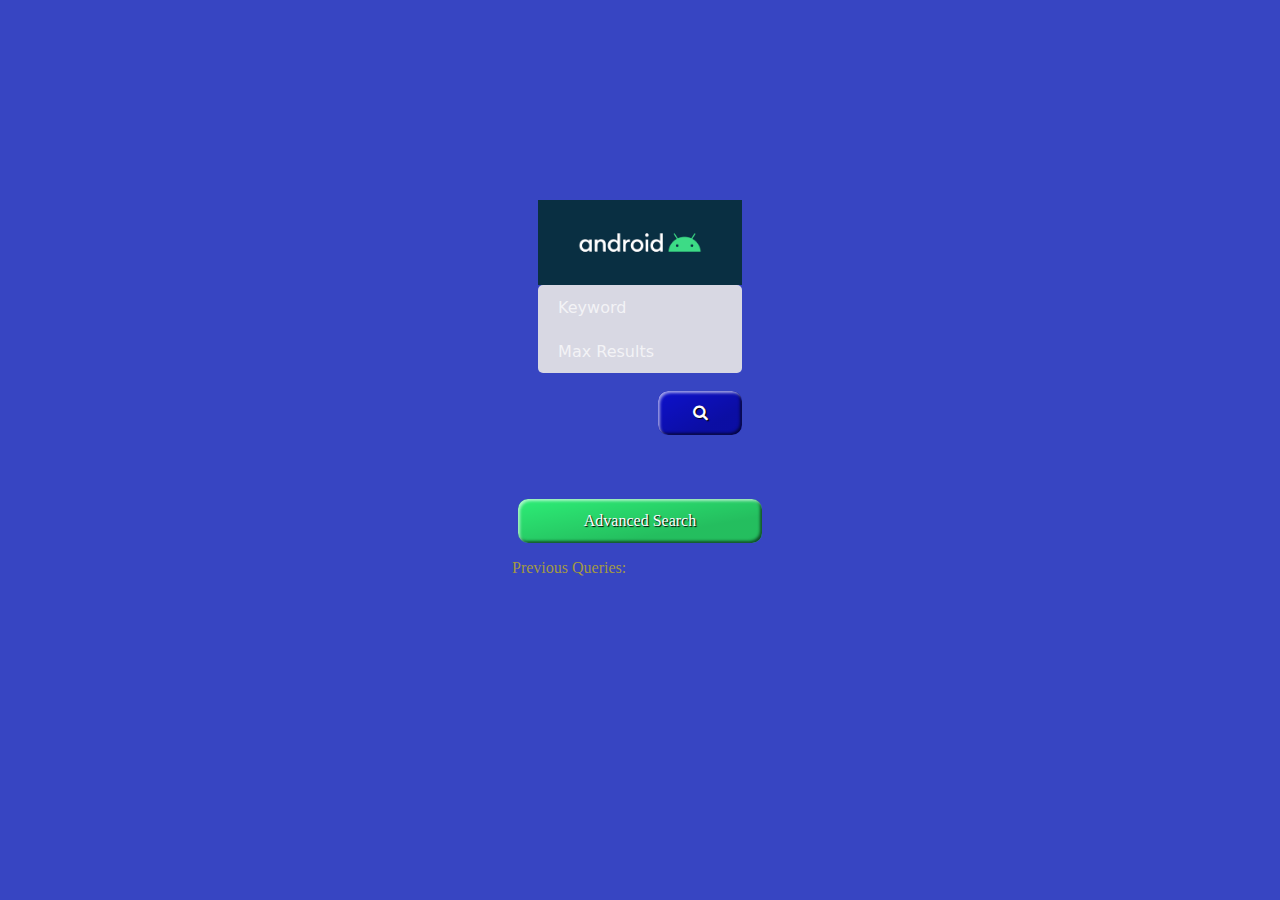
==== static/index.html @ 1edddcd5 "first commit" ====
<!DOCTYPE html>
<html lang='en' class=''>
  <head>
    <meta charset='UTF-8'>
    <meta name="viewport" content="width=device-width, initial-scale=1">
    <link rel="stylesheet" href="https://cdnjs.cloudflare.com/ajax/libs/font-awesome/4.7.0/css/font-awesome.min.css">
    <script src="https://ajax.googleapis.com/ajax/libs/jquery/3.4.1/jquery.min.js"></script>
    <title>Search Bar Demo</title>
    <style>
        .styled {
                    border: 0;
                    line-height: 2.5;
                    padding: 0 20px;
                    font-size: 1rem;
                    text-align: center;
                    color: #fff;
                    text-shadow: 1px 1px 1px #000;
                    border-radius: 10px;
                    background-color: rgb(45, 237, 118);
                    background-image: linear-gradient(to top left,
                                                    rgba(0, 0, 0, .2),
                                                    rgba(0, 0, 0, .2) 30%,
                                                    rgba(0, 0, 0, 0));
                    box-shadow: inset 2px 2px 3px rgba(255, 255, 255, .6),
                                inset -2px -2px 3px rgba(0, 0, 0, .6);
                }

                .styled:hover {
                    background-color:rgb(35, 192, 95);
                }

                .styled:active {
                    box-shadow: inset -2px -2px 3px rgba(255, 255, 255, .6),
                                inset 2px 2px 3px rgba(0, 0, 0, .6);
                }
        .center {
            display: block;
            margin-left: auto;
            margin-right: auto;
            width: 80%;
            }
        body {
        background-color: #3745c2;
        margin: 200px 40%;
      }

      form {
        background-color: #d8d8e3;
        width: 800px;
        height: 88px;
        border-radius: 5px;
        display:flex;
        flex-direction:row;
        align-items:center;
      }

      input {
        all: unset;
        background-color: #d8d8e3;
        font: 16px system-ui;
        color: rgb(14, 14, 14);
        height: 44px;
        width: auto;
        display:inline-block;

      }

      ::placeholder {
        color: #fff;
        opacity: 0.7; 
      }

      svg {
        color: #fff;
        fill: currentColor;
        width: 24px;
        height: 24px;
        padding: 10px;
      }

      button {
        all: unset;
        cursor: pointer;
        width: 44px;
        height: 44px;
      }
      .button1 {
        border: 3px;
        color: white;
        padding: 15px 32px;
        text-align: center;
        text-decoration: none;
        display: inline-block;
        background-color: #2c932f;
        font-size: 16px;
        margin: 4px 2px;
        cursor: pointer;
    }

    .styled2 {
                    border: 0;
                    line-height: 2.5;
                    padding: 0 20px;
                    font-size: 1rem;
                    text-align: center;
                    color: #fff;
                    text-shadow: 1px 1px 1px #000;
                    border-radius: 10px;
                    background-color: rgb(14, 17, 204);
                    background-image: linear-gradient(to top left,
                                                    rgba(0, 0, 0, .2),
                                                    rgba(0, 0, 0, .2) 30%,
                                                    rgba(0, 0, 0, 0));
                    box-shadow: inset 2px 2px 3px rgba(255, 255, 255, .6),
                                inset -2px -2px 3px rgba(0, 0, 0, .6);
                }

                .styled2:hover {
                    background-color:rgb(68, 71, 219);
                }

                .styled2:active {
                    box-shadow: inset -2px -2px 3px rgba(255, 255, 255, .6),
                                inset 2px 2px 3px rgba(0, 0, 0, .6);
                }


    </style>
    <script>
            function deletePreviousQuery(tmstamp)
            {
              if (confirm("Are you sure you want to delete "+tmstamp + " ?")){
                $.post('http://localhost:8081/delquery',{query:tmstamp});
                window.location.href = "http://localhost:8081/index";
              }



            }
            function advancedSearch()
            {
                window.location.href = "http://localhost:8081/advancedSearch/advancedSearch.html";
            }
    </script>
  </head>
  <body>
  <img src="img/android.jpg" class="center">
    <form role="search" id="form" class="center" action="http://localhost:8081/simplequery" method=post>
        <input type="search" id="query" name="query" placeholder="Keyword" aria-label="keyword" class="center">
        <input type="search" id="maxresults" name="maxresults" placeholder="Max Results" aria-label="Max results" class="center"><br>
        <button type="submit"  class="styled2" style="float: right;"><i class="fa fa-search"></i></button>
    </form>
    <br><br><br><br><br><br><br>
    <button class="styled center" onclick="advancedSearch()">Advanced Search</button>
    <p style="color: rgba(192, 178, 24, 0.793);"> Previous Queries:</p>
    <p id="previousqueries" style="color: rgba(192, 178, 24, 0.793);"></p>
    <script>
      getprevqueries()
			function getprevqueries()
			{
				$.ajax({type: "GET", url: 'http://localhost:8081/prevqueries',async: true,
					success: function(resp) {document.getElementById("previousqueries").innerHTML = resp;}});
			}
		
    </script>
  </body>
</html>
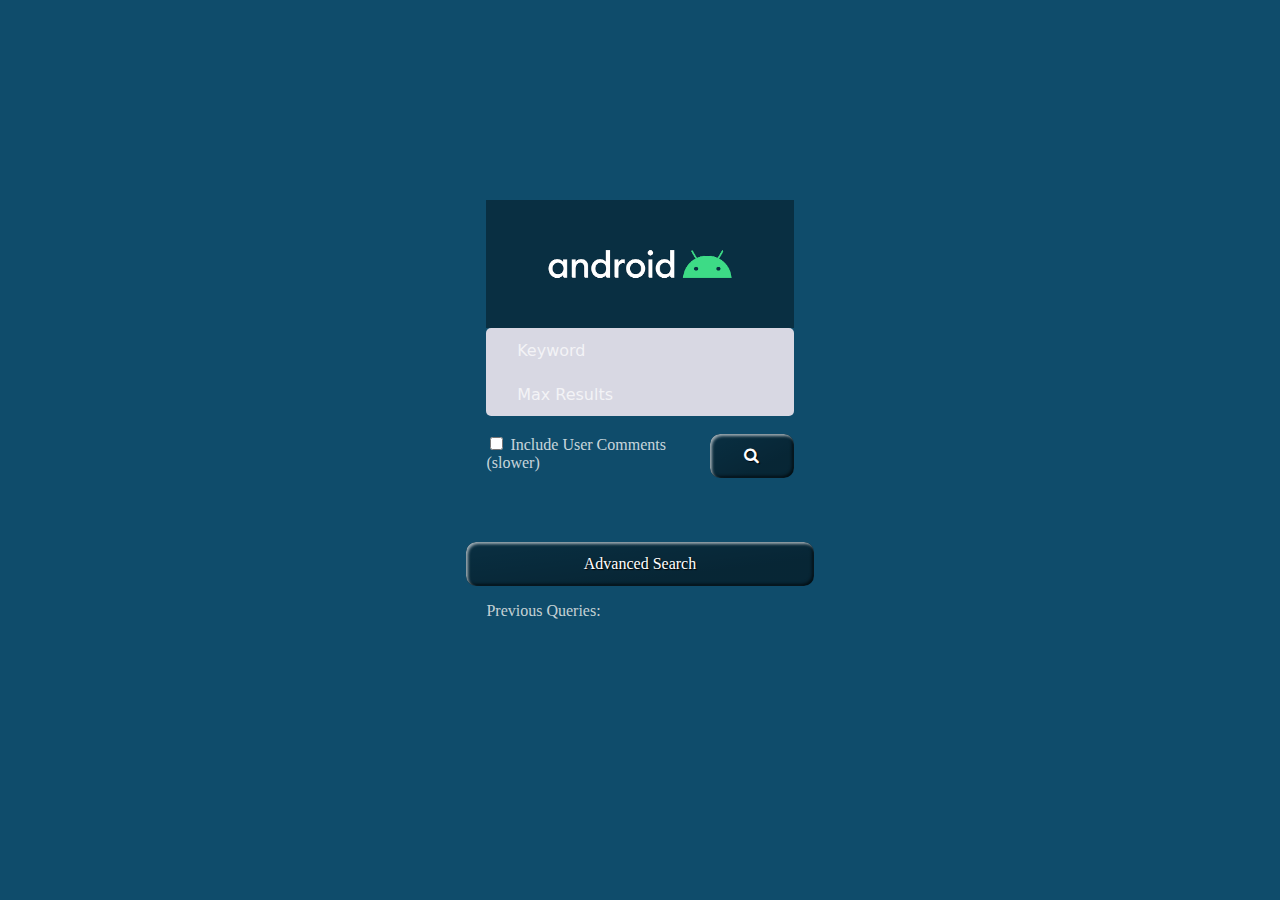
==== commit 51c8a999: "multiple fixes and changes" ====
--- a/static/index.html
+++ b/static/index.html
@@ -16,7 +16,7 @@
                     color: #fff;
                     text-shadow: 1px 1px 1px #000;
                     border-radius: 10px;
-                    background-color: rgb(45, 237, 118);
+                    background-color: rgb(9, 47, 66);
                     background-image: linear-gradient(to top left,
                                                     rgba(0, 0, 0, .2),
                                                     rgba(0, 0, 0, .2) 30%,
@@ -26,7 +26,7 @@
                 }
 
                 .styled:hover {
-                    background-color:rgb(35, 192, 95);
+                    background-color:rgb(38, 118, 158);
                 }
 
                 .styled:active {
@@ -40,8 +40,8 @@
             width: 80%;
             }
         body {
-        background-color: #3745c2;
-        margin: 200px 40%;
+        background-color: rgb(15, 76, 107);
+        margin: 200px 35%;
       }
 
       form {
@@ -106,7 +106,7 @@
                     color: #fff;
                     text-shadow: 1px 1px 1px #000;
                     border-radius: 10px;
-                    background-color: rgb(14, 17, 204);
+                    background-color: rgb(9, 47, 66);
                     background-image: linear-gradient(to top left,
                                                     rgba(0, 0, 0, .2),
                                                     rgba(0, 0, 0, .2) 30%,
@@ -116,7 +116,7 @@
                 }
 
                 .styled2:hover {
-                    background-color:rgb(68, 71, 219);
+                    background-color:rgb(17, 96, 135);
                 }
 
                 .styled2:active {
@@ -125,6 +125,14 @@
                 }
 
 
+                .checkmark {
+                position: absolute;
+                top: 0;
+                
+                height: 25px;
+                width: 25px;
+                background-color: rgb(246, 246, 246);
+              }
     </style>
     <script>
             function deletePreviousQuery(tmstamp)
@@ -149,11 +157,17 @@
         <input type="search" id="query" name="query" placeholder="Keyword" aria-label="keyword" class="center">
         <input type="search" id="maxresults" name="maxresults" placeholder="Max Results" aria-label="Max results" class="center"><br>
         <button type="submit"  class="styled2" style="float: right;"><i class="fa fa-search"></i></button>
+        <div>
+          <input type="checkbox" id="includecomments" name="includecomments" style="all:revert; ">
+          <label for="includecomments" style="color: rgba(252, 252, 252, 0.793);">Include User Comments (slower)</label>
+        </div>
+  
     </form>
+
     <br><br><br><br><br><br><br>
     <button class="styled center" onclick="advancedSearch()">Advanced Search</button>
-    <p style="color: rgba(192, 178, 24, 0.793);"> Previous Queries:</p>
-    <p id="previousqueries" style="color: rgba(192, 178, 24, 0.793);"></p>
+    <p style="color: rgba(248, 247, 242, 0.793);" class="center"> Previous Queries:</p>
+    <p  id="previousqueries" style="color: rgba(255, 255, 251, 0.793);" class="center"></p>
     <script>
       getprevqueries()
 			function getprevqueries()
